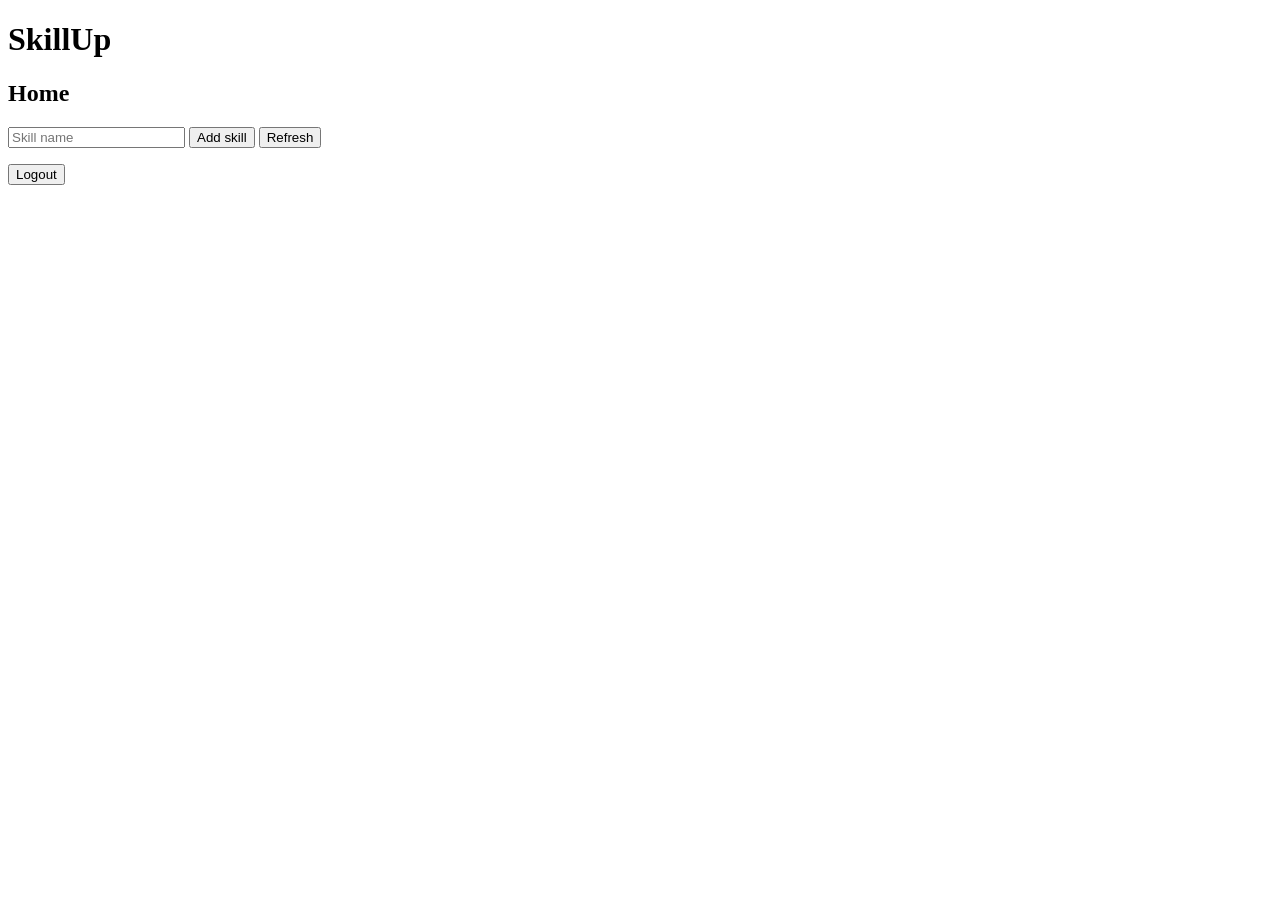
==== frontend/home.html @ ece29e37 "feat: initialize frontend with Vite setup refactor: rename data to log_data fix: fix: restrict CORS " ====
<!DOCTYPE html>
<html>
<head>
    <title>Home</title>
    <link rel="icon" href="/favicon.svg" />
</head>
<body>

<h1>SkillUp</h1>
<h2>Home</h2>

<input id="skill-name" placeholder="Skill name">
<button onclick="createSkill()">Add skill</button>

<button onclick="viewSkills()">Refresh</button>

<ul id="skills-list"></ul>

<button onclick="logout()">Logout</button>
<script type="module" src="src/main.js">
    console.log("HOME LOADED");
</script>
</body>
</html>
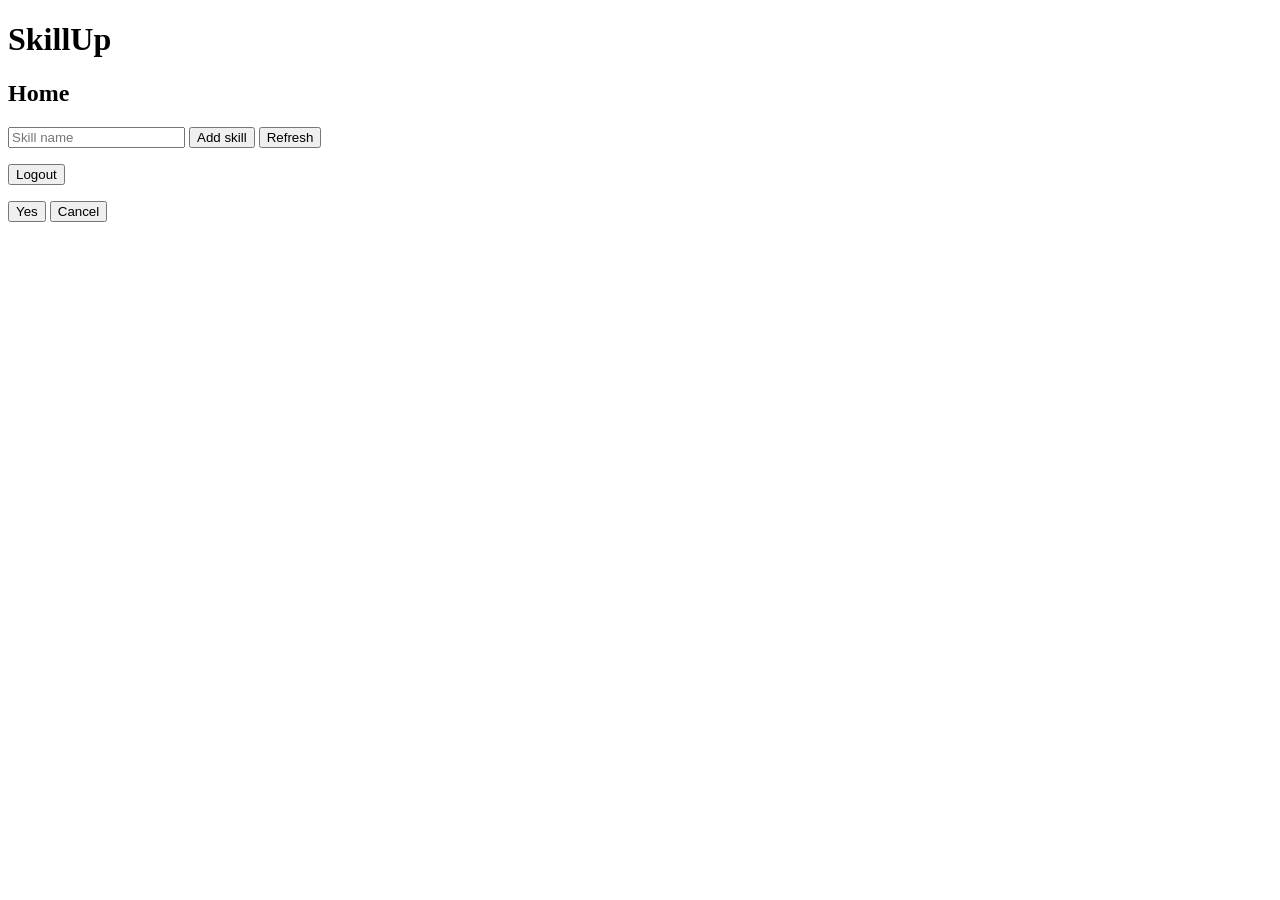
==== commit 4ec7d17c: "feat: add toast notifications and confirmation modal perf: avoid redundant DB queries by using objec" ====
--- a/frontend/home.html
+++ b/frontend/home.html
@@ -17,6 +17,17 @@
 <ul id="skills-list"></ul>
 
 <button onclick="logout()">Logout</button>
+
+<div id="toast" class="toast"></div>
+<div id="confirm-modal" class="modal hidden">
+  <div class="modal-content">
+    <p id="confirm-text"></p>
+
+    <button id="confirm-yes">Yes</button>
+    <button id="confirm-no">Cancel</button>
+  </div>
+</div>
+
 <script type="module" src="src/main.js">
     console.log("HOME LOADED");
 </script>
